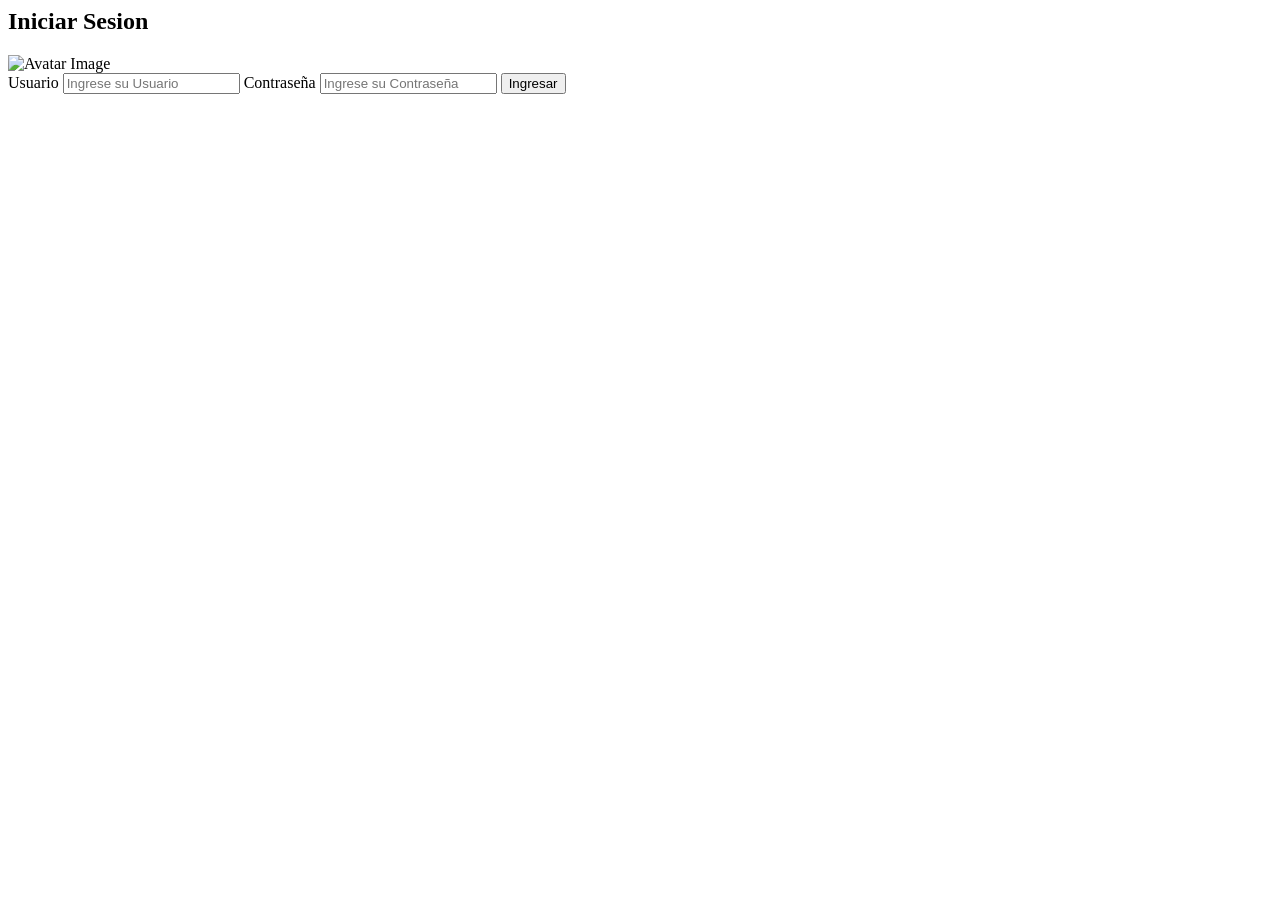
==== ClientApp/src/app/inicio/inicio.component.html @ e0e4cc7d "Estilos y Script" ====
<router-outlet></router-outlet>
<!DOCTYPE html>
<html>
  <head>
    <meta charset="utf-8">
    <link rel="stylesheet" href="">
  </head>
  <body>
    
    <div class="login-box">
        <h2>Iniciar Sesion</h2>
        <img src="https://yt3.ggpht.com/a/AGF-l79A9cjzQenkHUWo-myeHheaAkm8XZDBL2-HfA=s288-c-k-c0xffffffff-no-rj-mo" class="avatar" alt="Avatar Image">
      <form>
        <!-- USERNAME INPUT -->
        <label for="username">Usuario</label>
        <input type="text" placeholder="Ingrese su Usuario">
        <!-- PASSWORD INPUT -->
        <label for="password">Contraseña</label>
        <input type="password" placeholder="Ingrese su Contraseña">
        <input routerLinkActive = '["link-active"]' routerLink="/Adminitrador/principal" type="submit" value="Ingresar">
      </form>
    </div>
  </body>
</html>
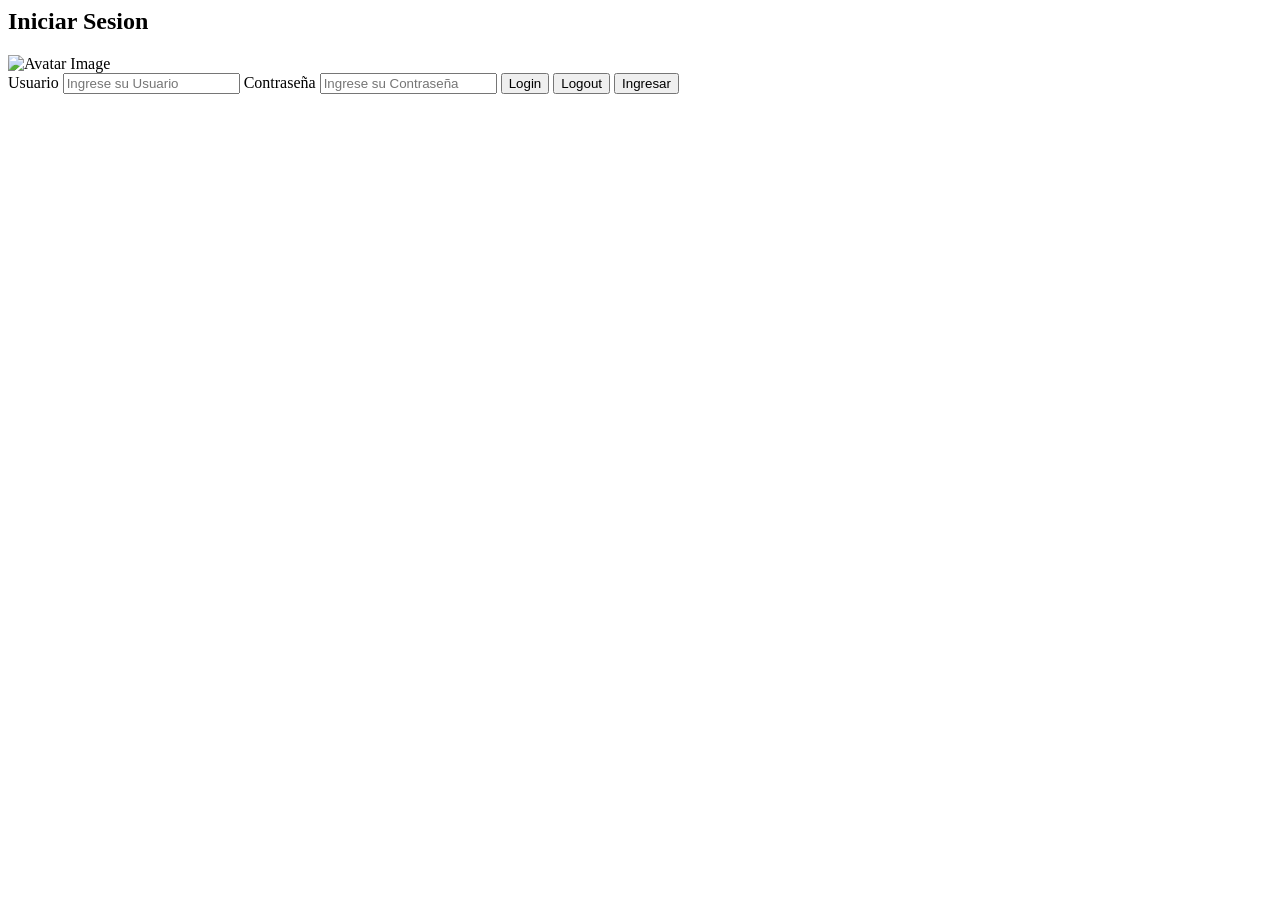
==== commit f02e3829: "Segundo Commit" ====
--- a/ClientApp/src/app/inicio/inicio.component.html
+++ b/ClientApp/src/app/inicio/inicio.component.html
@@ -17,6 +17,10 @@
         <!-- PASSWORD INPUT -->
         <label for="password">Contraseña</label>
         <input type="password" placeholder="Ingrese su Contraseña">
+
+        <button class=" btn btn-primary" (click)="login()"> Login</button>
+        <button class=" btn btn-primary" (click)="logout()"> Logout</button>
+
         <input routerLinkActive = '["link-active"]' routerLink="/Adminitrador/principal" type="submit" value="Ingresar">
       </form>
     </div>
